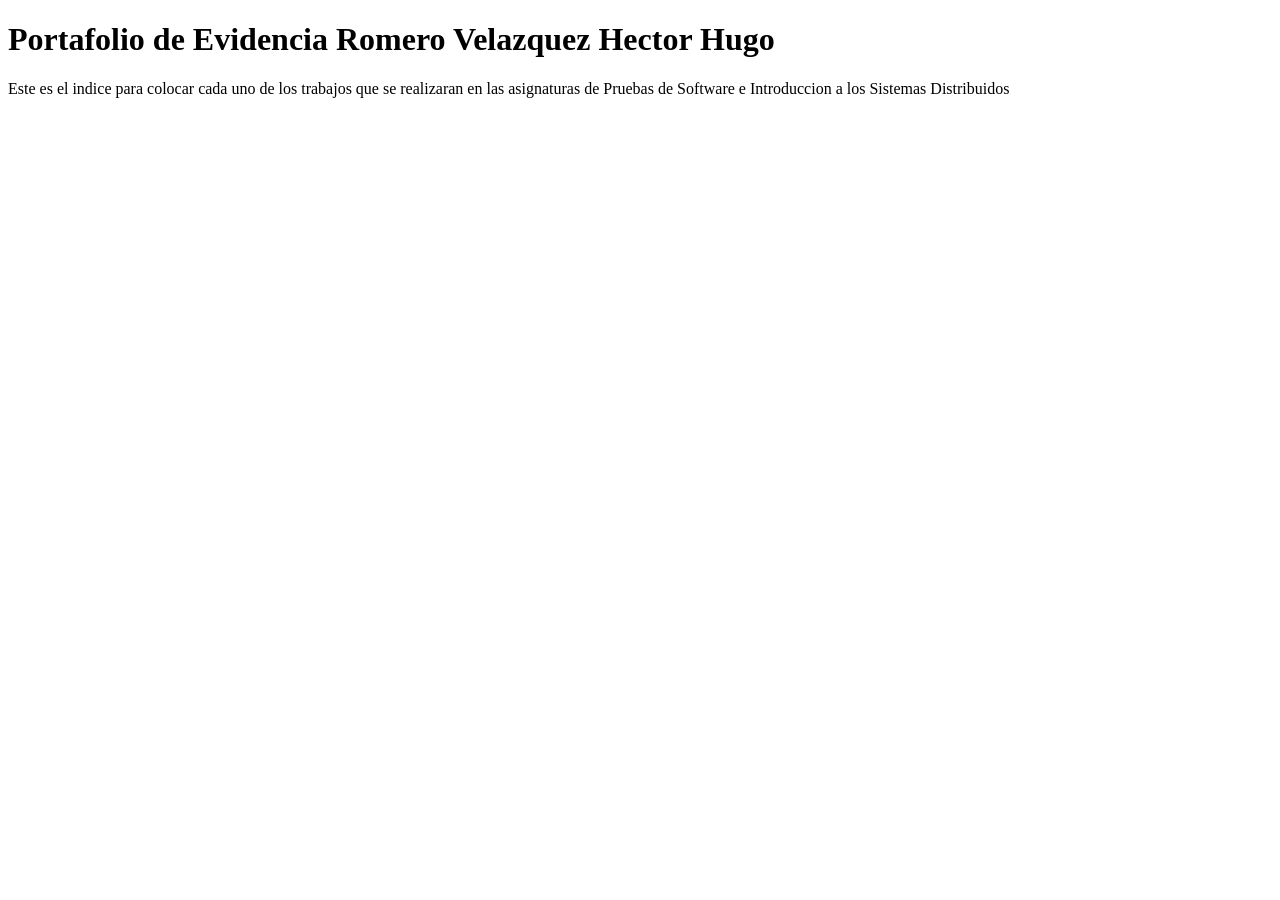
==== index.html @ df238236 "Primer commit waza" ====
<!DOCTYPE html>
<html lang="en">

<head>
    <meta charset="UTF-8">
    <meta name="viewport" content="width=device-width, initial-scale=1.0">
    <title>Document</title>
</head>

<body>
    <div class="container">
        <div class="content">
            <div class="titulo">
                <h1>Portafolio de Evidencia Romero Velazquez Hector Hugo</h1>
                <p>Este es el indice para colocar cada uno de los trabajos que se realizaran en las asignaturas de
                    Pruebas de Software e Introduccion a los Sistemas Distribuidos</p>
                <div class="tablas">
                    <table class="tablaps">
                        <thead>

                            <tr>

                                <th></th>
                                <th></th>
                                <th></th>
                            </tr>

                        </thead>
                    </table>
                    <table class="tablsaid">
                        <thead>

                            <tr>

                                <th></th>
                                <th></th>
                                <th></th>
                            </tr>

                        </thead>




                    </table>
                </div>
            </div>
        </div>

    </div>
</body>

</html>
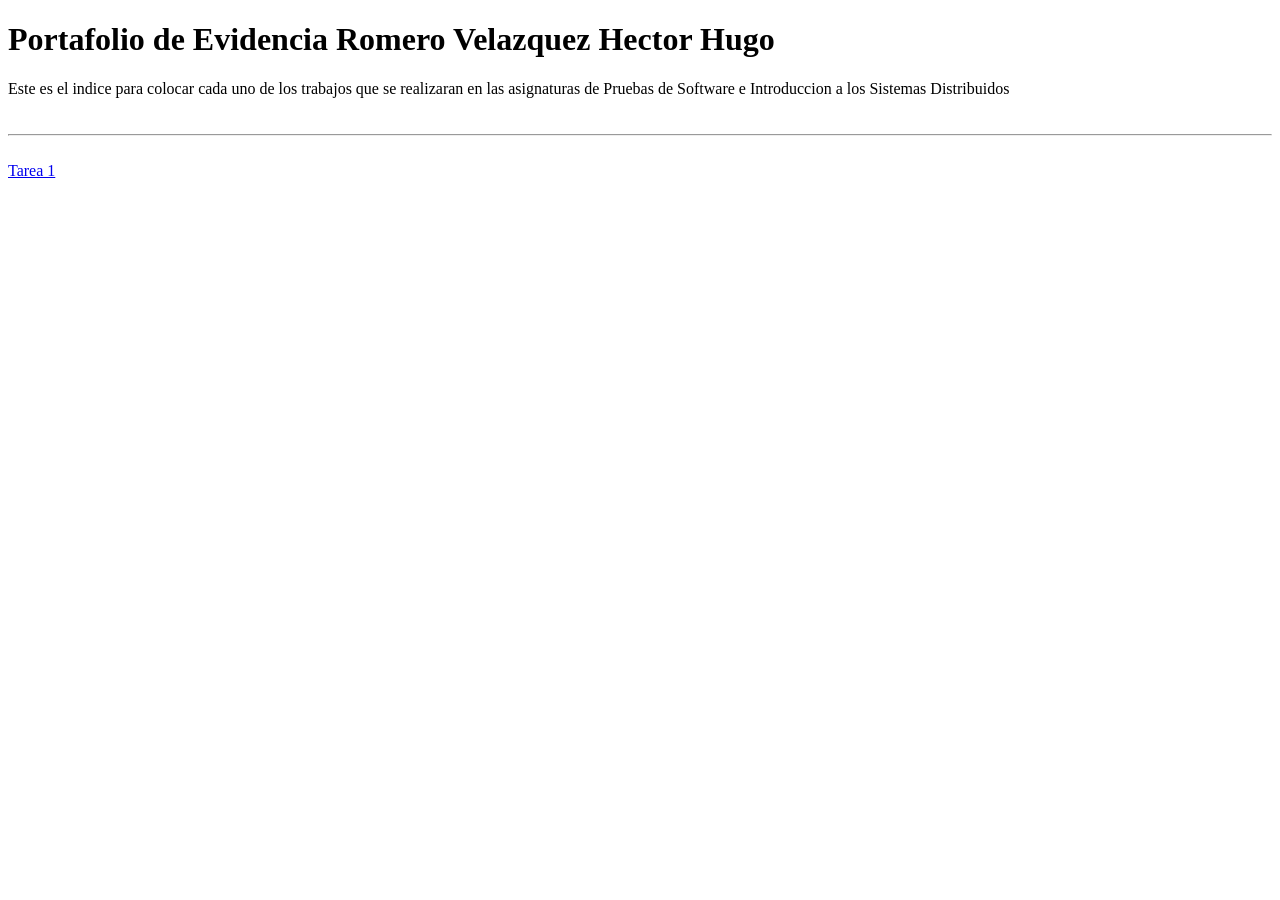
==== commit c146cfcc: "notas placeholdr y link" ====
--- a/index.html
+++ b/index.html
@@ -48,6 +48,9 @@
         </div>
 
     </div>
+
+    <hr><br>
+    <a href="/ISD Primer Parcial/tarea1.html">Tarea 1</a>
 </body>
 
 </html>
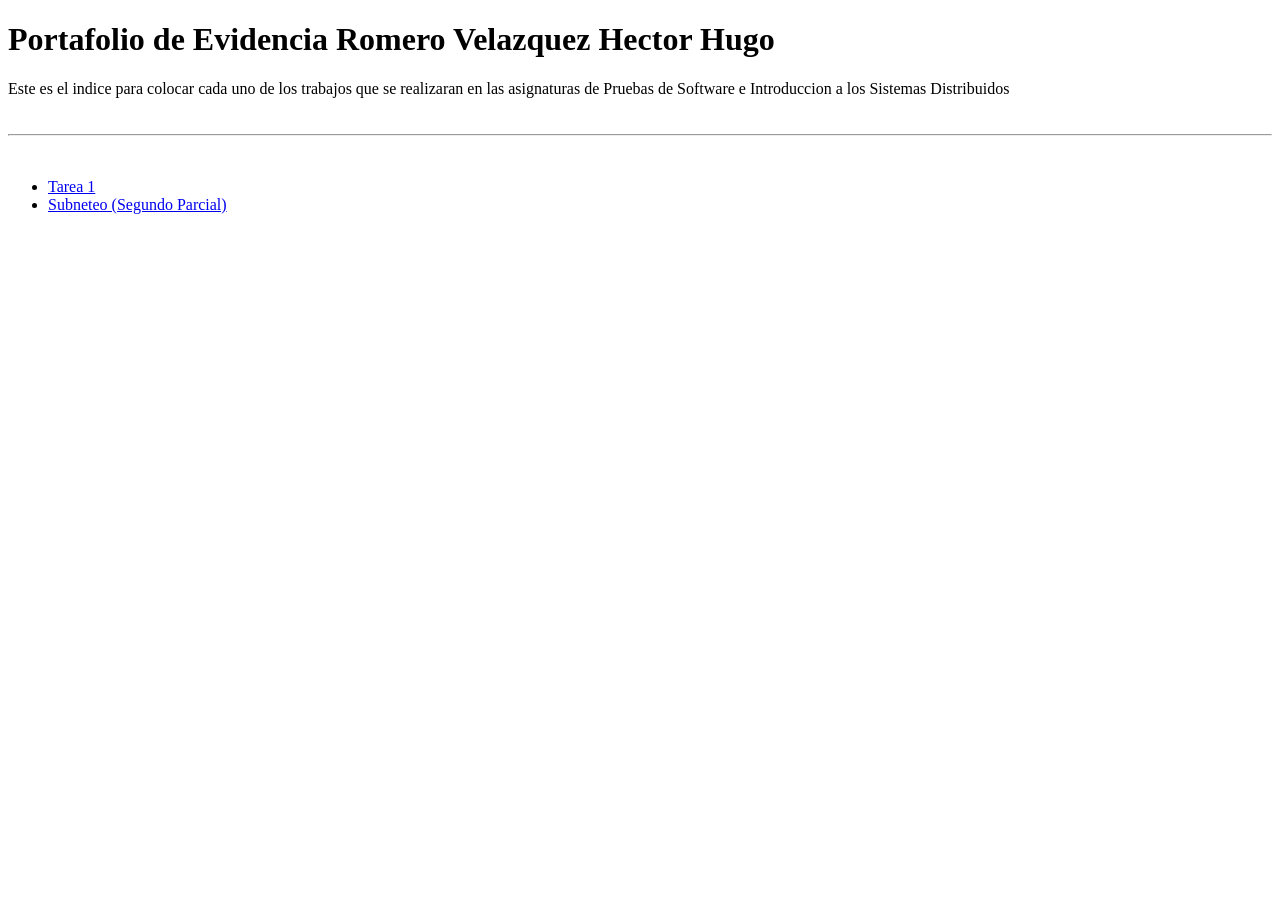
==== commit f11e516d: "correciones 1" ====
--- a/index.html
+++ b/index.html
@@ -50,7 +50,10 @@
     </div>
 
     <hr><br>
-    <a href="/ISD Primer Parcial/tarea1.html">Tarea 1</a>
+    <ul>
+        <li><a href="./ISD/tarea1.html">Tarea 1</a></li>
+        <li><a href="./ISD/SegundoParcial/Subneteo/index.html">Subneteo (Segundo Parcial)</a></li>
+    </ul>
 </body>
 
 </html>
